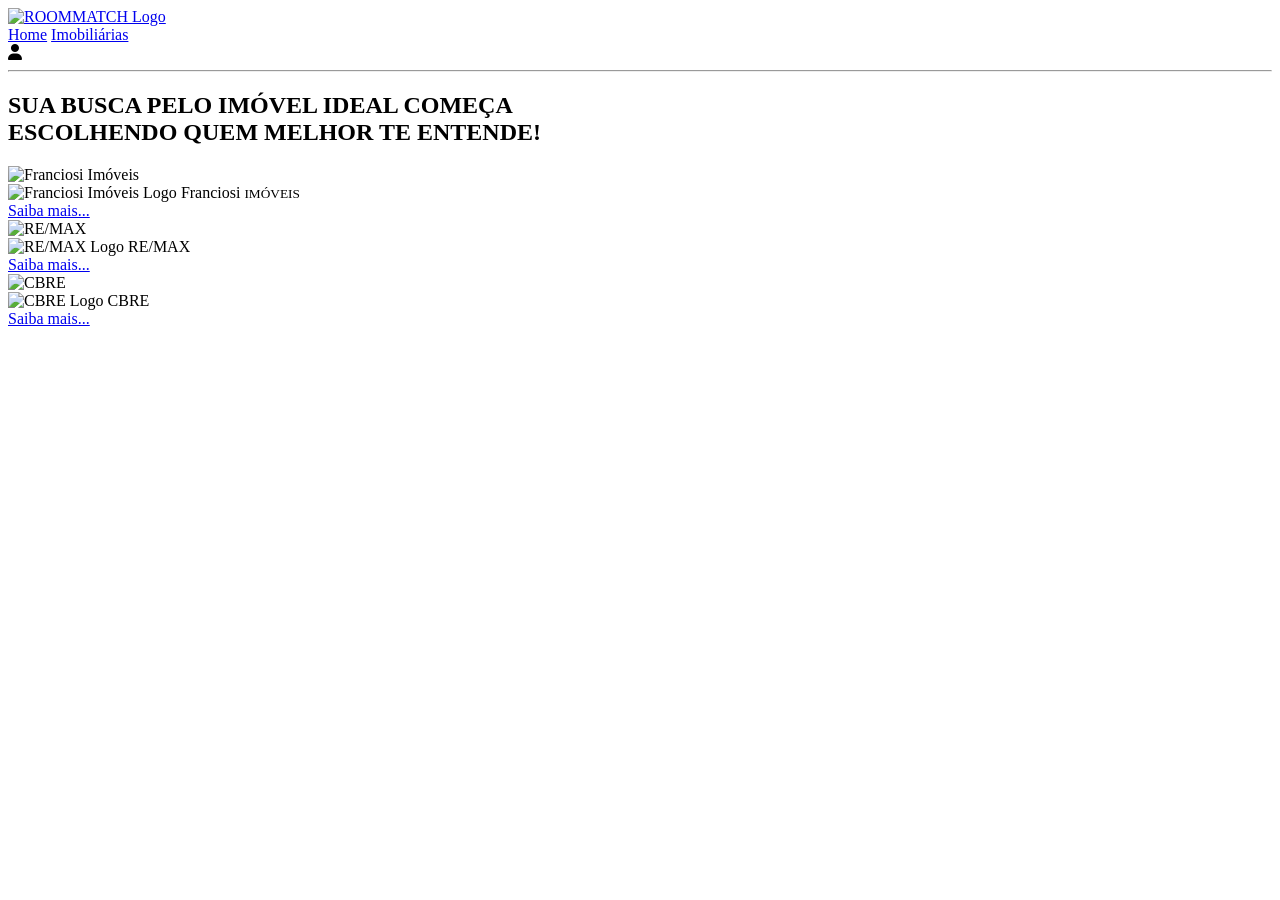
==== imobiliarias.html @ 74f6e1e9 "Home" ====
<!DOCTYPE html>
<html lang="pt-BR">
<head>
  <meta charset="UTF-8">
  <meta name="viewport" content="width=device-width, initial-scale=1.0">
  <title>RoomMatch - Imobiliárias</title>
  
  <!-- Fontes e Ícones -->
  <link href="https://fonts.googleapis.com/css2?family=Cinzel:wght@500;600&family=Plus+Jakarta+Sans:wght@400;500;600;700;800&display=swap" rel="stylesheet">
  <link rel="stylesheet" href="https://cdnjs.cloudflare.com/ajax/libs/font-awesome/6.4.0/css/all.min.css">

  <!-- Seu Arquivo CSS Externo -->
  <link rel="stylesheet" href="Imobiliarias.css">
</head>
<body>

  <!-- CONTAINER PRINCIPAL DA PÁGINA -->
  <div class="page-container">

    <!-- CABEÇALHO -->
    <header class="navbar">
      <div class="logo">
        <a href="Home.html">
          <!-- COLOQUE A SUA LOGO PRINCIPAL AQUI -->
          <img src="sua-logotipo.png" alt="ROOMMATCH Logo" class="brand-logo-img">
        </a>
      </div>

      <!-- TOGGLE DE NAVEGAÇÃO CENTRAL -->
      <nav class="nav-toggle">
        <a href="Home.html" class="toggle-btn">Home</a>
        <a href="Imobiliarias.html" class="toggle-btn active">Imobiliárias</a>
      </nav>

      <div class="user-avatar" title="Perfil">
        <i class="fa-solid fa-user"></i>
      </div>
    </header>

    <hr class="header-divider">

    <!-- TÍTULO PRINCIPAL -->
    <section class="headline-section">
      <h1 class="headline-title">
        SUA BUSCA PELO IMÓVEL IDEAL COMEÇA<br>
        ESCOLHENDO QUEM MELHOR TE ENTENDE!
      </h1>
    </section>

    <!-- GRID DE IMOBILIÁRIAS -->
    <main class="realty-grid">

      <!-- CARD 1: FRANCIOSI IMÓVEIS (AZUL PASTEL) -->
      <article class="realty-card card-blue">
        <div class="card-image-wrapper">
          <img src="sua-imagem-franciosi.jpg" alt="Franciosi Imóveis" class="card-cover-img">
        </div>
        
        <!-- BALÃO COM IMAGEM OU TEXTO DO NOME DA EMPRESA -->
        <div class="logo-pill pill-blue">
          <!-- Opcional: Imagem da Logo -->
          <img alt="Franciosi Imóveis Logo" class="agency-logo-img">
          
          <!-- Nome Escrito em Texto (pode usar junto ou no lugar da imagem) -->
          <span class="agency-name text-franciosi">Franciosi <small>IMÓVEIS</small></span>
        </div>

        <div class="card-footer">
          <a href="#" class="saiba-mais-btn">Saiba mais...</a>
        </div>
      </article>

      <!-- CARD 2: RE/MAX (BEGE / AMARELO PASTEL) -->
      <article class="realty-card card-yellow">
        <div class="card-image-wrapper">
          <img src="sua-imagem-remax.jpg" alt="RE/MAX" class="card-cover-img">
        </div>

        <!-- BALÃO COM IMAGEM OU TEXTO DO NOME DA EMPRESA -->
        <div class="logo-pill pill-yellow">
          <!-- Opcional: Imagem da Logo -->
          <img alt="RE/MAX Logo" class="agency-logo-img">
          
          <!-- Nome Escrito em Texto -->
          <span class="agency-name text-remax">RE/MAX</span>
        </div>

        <div class="card-footer">
          <a href="#" class="saiba-mais-btn">Saiba mais...</a>
        </div>
      </article>

      <!-- CARD 3: CBRE (VERDE PASTEL) -->
      <article class="realty-card card-green">
        <div class="card-image-wrapper">
          <img alt="CBRE">
        </div>

        <!-- BALÃO COM IMAGEM OU TEXTO DO NOME DA EMPRESA -->
        <div class="logo-pill pill-green">
          <!-- Opcional: Imagem da Logo -->
          <img src="logo-cbre.png" alt="CBRE Logo" class="agency-logo-img">
          
          <!-- Nome Escrito em Texto -->
          <span class="agency-name text-cbre">CBRE</span>
        </div>

        <div class="card-footer">
          <a href="#" class="saiba-mais-btn">Saiba mais...</a>
        </div>
      </article>

    </main>

  </div>

</body>
</html>
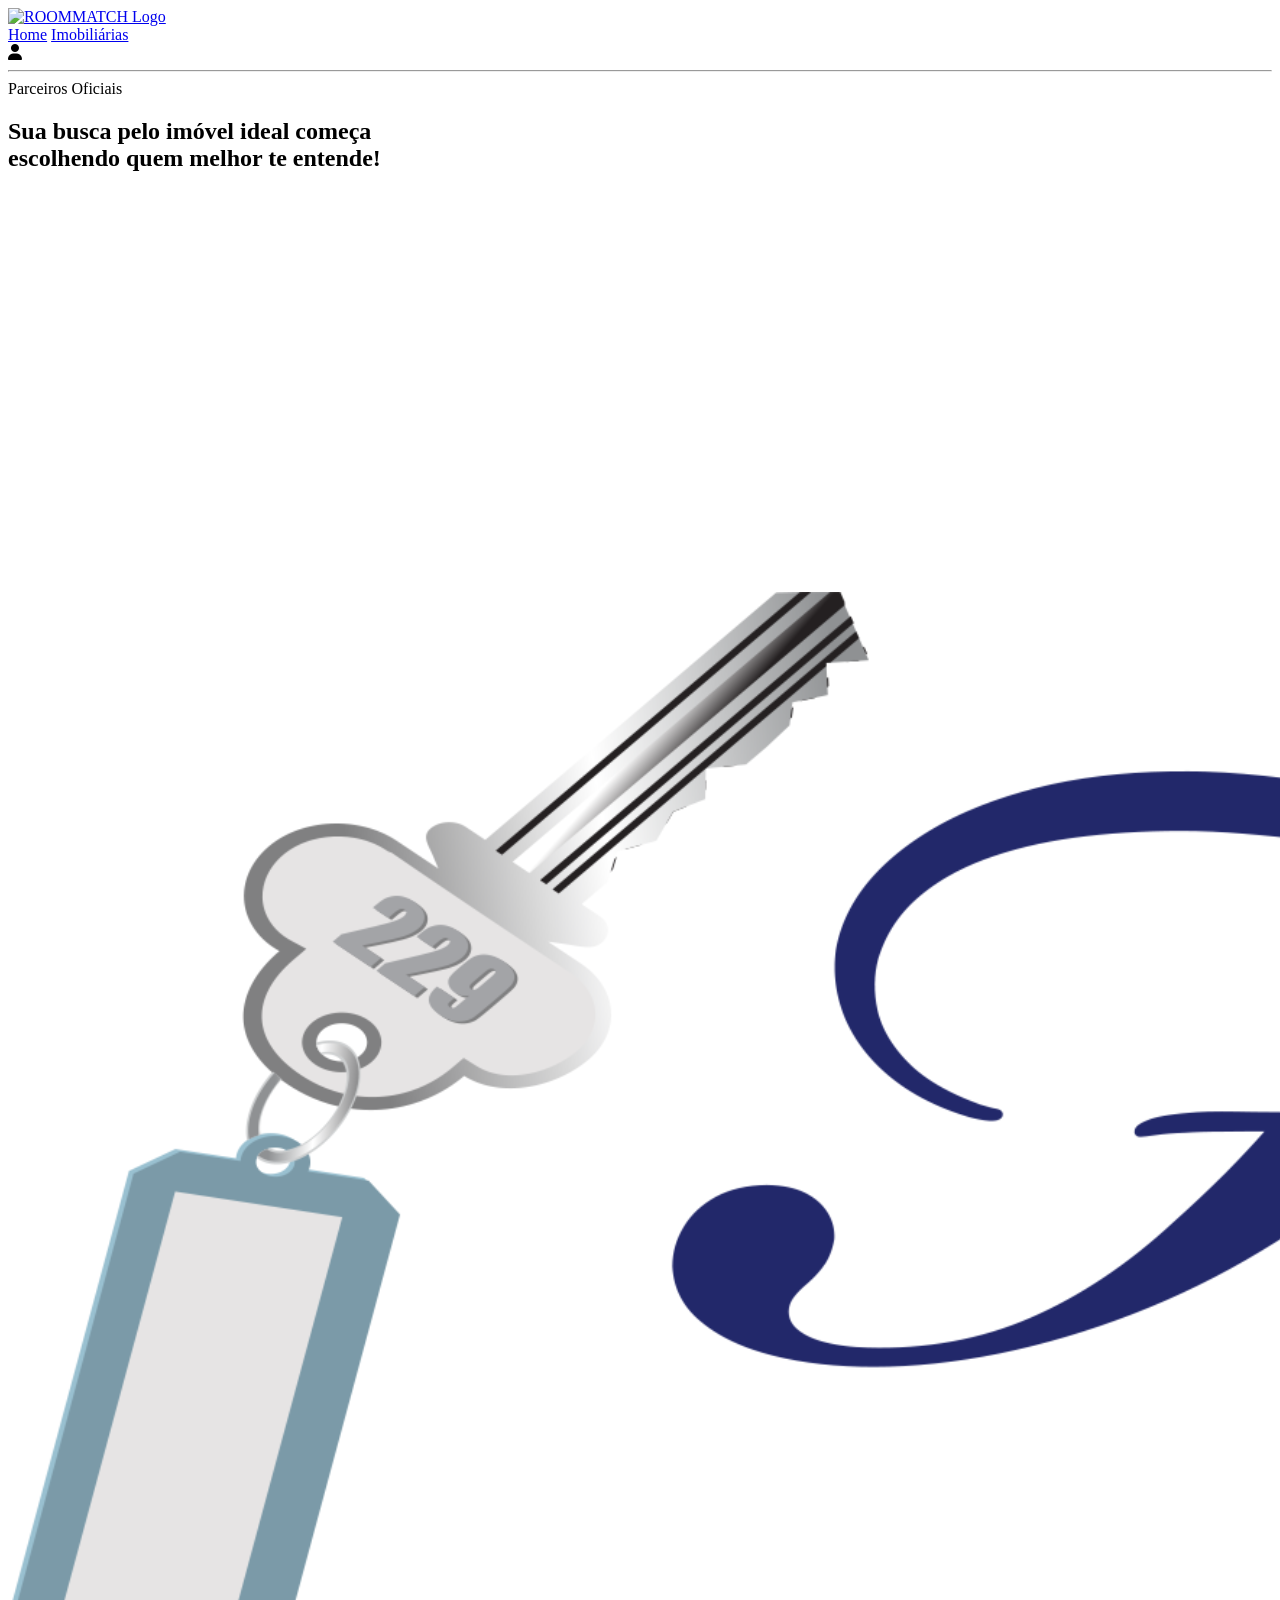
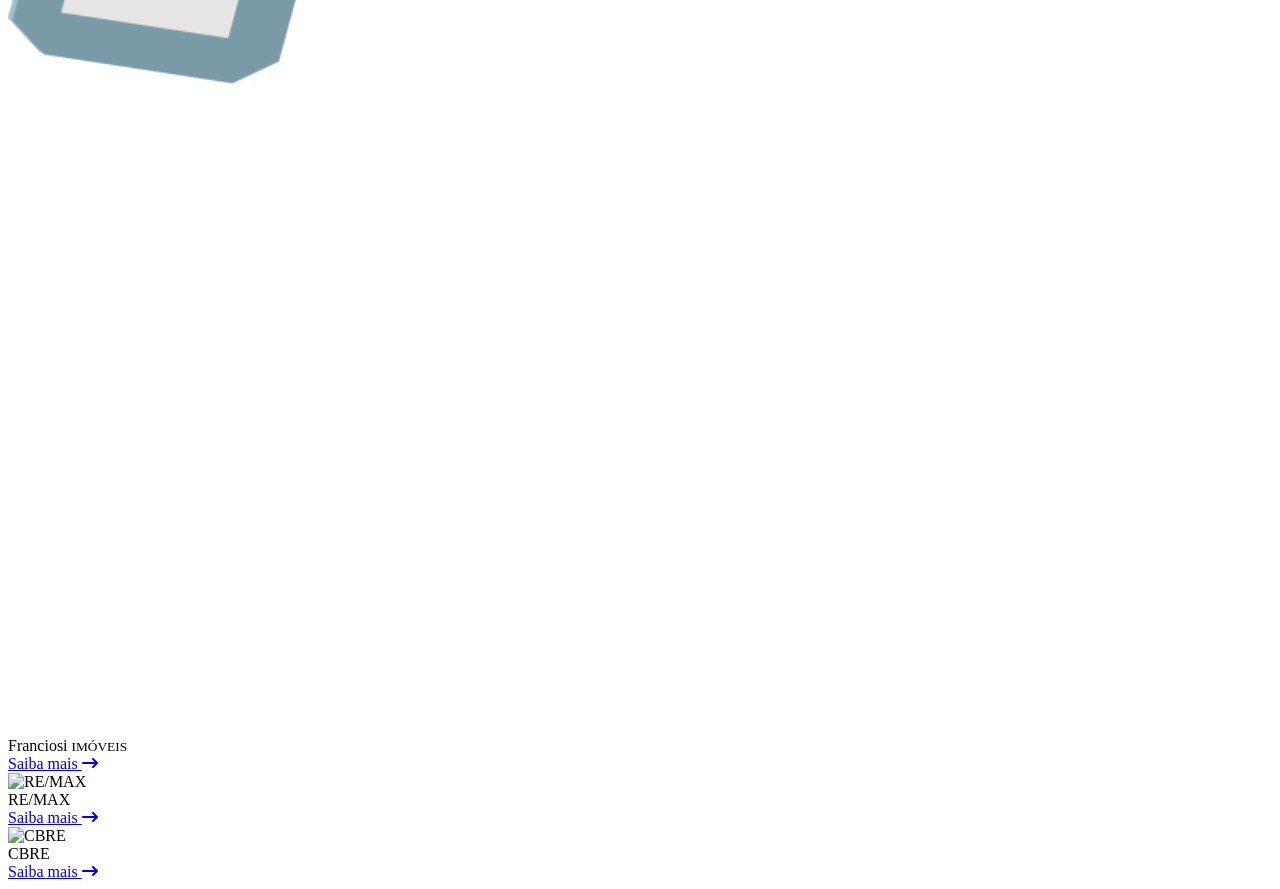
==== commit a22d7a46: "Telas - Anna e Micael" ====
--- a/imobiliarias.html
+++ b/imobiliarias.html
@@ -5,28 +5,27 @@
   <meta name="viewport" content="width=device-width, initial-scale=1.0">
   <title>RoomMatch - Imobiliárias</title>
   
-  <!-- Fontes e Ícones -->
-  <link href="https://fonts.googleapis.com/css2?family=Cinzel:wght@500;600&family=Plus+Jakarta+Sans:wght@400;500;600;700;800&display=swap" rel="stylesheet">
+  <!-- Fontes & Ícones -->
+  <link href="https://fonts.googleapis.com/css2?family=Cinzel:wght@500;600;700&family=Plus+Jakarta+Sans:wght@400;500;600;700;800&display=swap" rel="stylesheet">
   <link rel="stylesheet" href="https://cdnjs.cloudflare.com/ajax/libs/font-awesome/6.4.0/css/all.min.css">
 
-  <!-- Seu Arquivo CSS Externo -->
+  <!-- Estilo Externo de Imobiliárias -->
   <link rel="stylesheet" href="Imobiliarias.css">
 </head>
 <body>
 
-  <!-- CONTAINER PRINCIPAL DA PÁGINA -->
+  <!-- CONTAINER PRINCIPAL -->
   <div class="page-container">
 
     <!-- CABEÇALHO -->
     <header class="navbar">
       <div class="logo">
         <a href="Home.html">
-          <!-- COLOQUE A SUA LOGO PRINCIPAL AQUI -->
           <img src="sua-logotipo.png" alt="ROOMMATCH Logo" class="brand-logo-img">
         </a>
       </div>
 
-      <!-- TOGGLE DE NAVEGAÇÃO CENTRAL -->
+      <!-- TOGGLE DE NAVEGAÇÃO COM LINKS ATIVOS -->
       <nav class="nav-toggle">
         <a href="Home.html" class="toggle-btn">Home</a>
         <a href="Imobiliarias.html" class="toggle-btn active">Imobiliárias</a>
@@ -41,72 +40,70 @@
 
     <!-- TÍTULO PRINCIPAL -->
     <section class="headline-section">
+      <span class="headline-badge">Parceiros Oficiais</span>
       <h1 class="headline-title">
-        SUA BUSCA PELO IMÓVEL IDEAL COMEÇA<br>
-        ESCOLHENDO QUEM MELHOR TE ENTENDE!
+        Sua busca pelo imóvel ideal começa<br>
+        escolhendo quem melhor te entende!
       </h1>
     </section>
 
     <!-- GRID DE IMOBILIÁRIAS -->
     <main class="realty-grid">
 
-      <!-- CARD 1: FRANCIOSI IMÓVEIS (AZUL PASTEL) -->
+      <!-- CARD 1: FRANCIOSI -->
       <article class="realty-card card-blue">
         <div class="card-image-wrapper">
-          <img src="sua-imagem-franciosi.jpg" alt="Franciosi Imóveis" class="card-cover-img">
+          <img src="Franciosi.png" alt="Franciosi Imóveis" class="card-cover-img">
+          <div class="card-image-overlay"></div>
         </div>
         
-        <!-- BALÃO COM IMAGEM OU TEXTO DO NOME DA EMPRESA -->
         <div class="logo-pill pill-blue">
-          <!-- Opcional: Imagem da Logo -->
-          <img alt="Franciosi Imóveis Logo" class="agency-logo-img">
-          
-          <!-- Nome Escrito em Texto (pode usar junto ou no lugar da imagem) -->
           <span class="agency-name text-franciosi">Franciosi <small>IMÓVEIS</small></span>
         </div>
 
         <div class="card-footer">
-          <a href="#" class="saiba-mais-btn">Saiba mais...</a>
+          <a href="#" class="saiba-mais-btn">
+            Saiba mais 
+            <i class="fa-solid fa-arrow-right-long icon-arrow"></i>
+          </a>
         </div>
       </article>
 
-      <!-- CARD 2: RE/MAX (BEGE / AMARELO PASTEL) -->
+      <!-- CARD 2: RE/MAX -->
       <article class="realty-card card-yellow">
         <div class="card-image-wrapper">
           <img src="sua-imagem-remax.jpg" alt="RE/MAX" class="card-cover-img">
+          <div class="card-image-overlay"></div>
         </div>
 
-        <!-- BALÃO COM IMAGEM OU TEXTO DO NOME DA EMPRESA -->
         <div class="logo-pill pill-yellow">
-          <!-- Opcional: Imagem da Logo -->
-          <img alt="RE/MAX Logo" class="agency-logo-img">
-          
-          <!-- Nome Escrito em Texto -->
           <span class="agency-name text-remax">RE/MAX</span>
         </div>
 
         <div class="card-footer">
-          <a href="#" class="saiba-mais-btn">Saiba mais...</a>
+          <a href="#" class="saiba-mais-btn">
+            Saiba mais 
+            <i class="fa-solid fa-arrow-right-long icon-arrow"></i>
+          </a>
         </div>
       </article>
 
-      <!-- CARD 3: CBRE (VERDE PASTEL) -->
+      <!-- CARD 3: CBRE -->
       <article class="realty-card card-green">
         <div class="card-image-wrapper">
-          <img alt="CBRE">
+          <img src="sua-imagem-cbre.jpg" alt="CBRE" class="card-cover-img">
+          <div class="card-image-overlay"></div>
         </div>
 
-        <!-- BALÃO COM IMAGEM OU TEXTO DO NOME DA EMPRESA -->
         <div class="logo-pill pill-green">
-          <!-- Opcional: Imagem da Logo -->
-          <img src="logo-cbre.png" alt="CBRE Logo" class="agency-logo-img">
-          
-          <!-- Nome Escrito em Texto -->
           <span class="agency-name text-cbre">CBRE</span>
         </div>
 
         <div class="card-footer">
-          <a href="#" class="saiba-mais-btn">Saiba mais...</a>
+          <a href="#" class="saiba-mais-btn">
+            Saiba mais 
+            <i class="fa-solid fa-arrow-right-long icon-arrow"></i>
+          </a>
         </div>
       </article>
 
